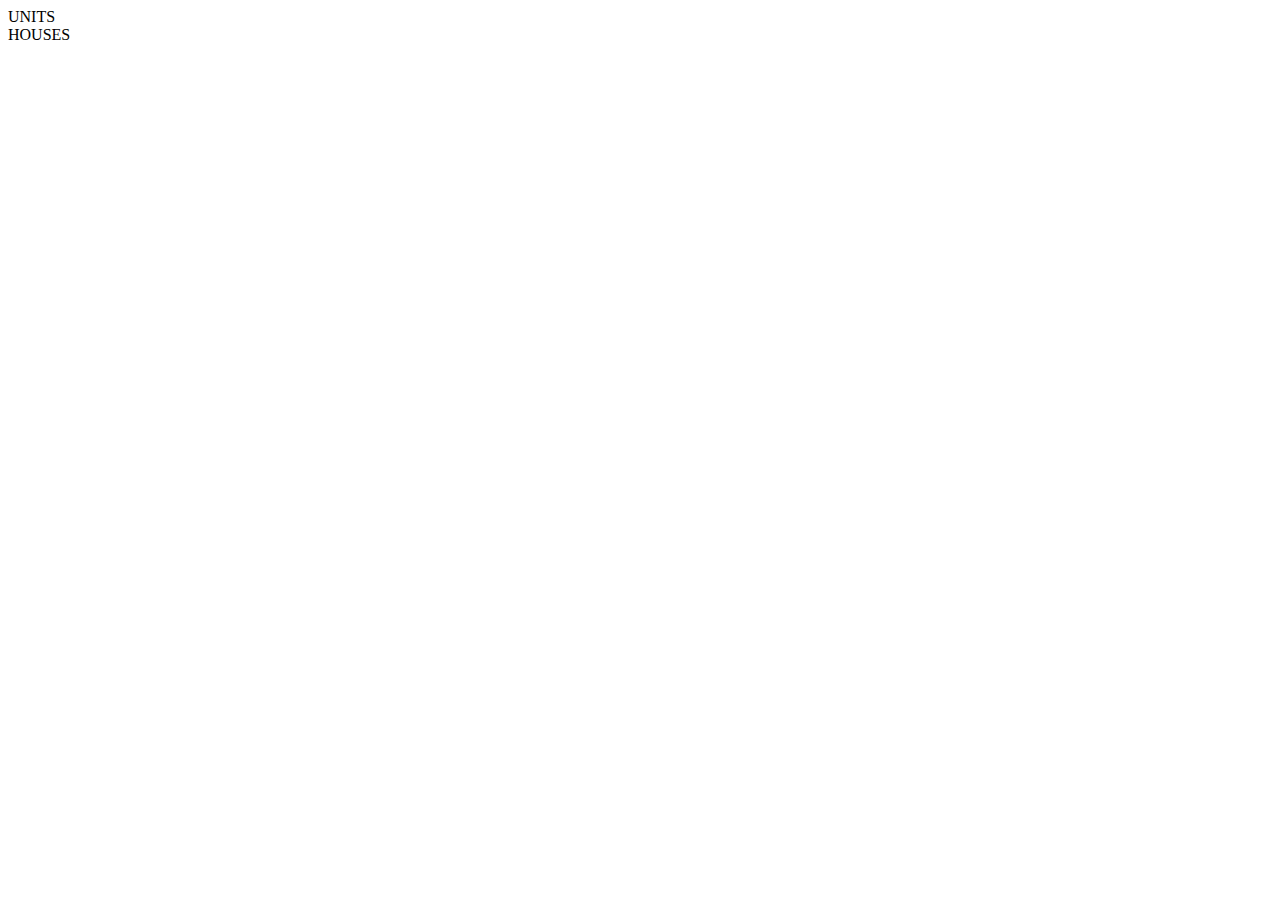
==== increases.html @ 39938693 "Update increases.html" ====
<!DOCTYPE html>
<html>
  <head>
    <!-- Google Analytics -->
    <script async src="https://www.googletagmanager.com/gtag/js?id=UA-155991615-1"></script>
    <script>
      window.dataLayer = window.dataLayer || [];
      function gtag(){dataLayer.push(arguments);}
      gtag('js', new Date());
      gtag('config', 'UA-155991615-1');
    </script>
    <!-- my stuff -->
    <meta charset="utf-8">
    <title>Canberra rents</title>
    <meta name="description" content="Rental changes in Canberra suburbs (statistical area level 2).">
    <meta name="keywords" content="canberra, act, rental, rental, prices, tenants, landlords, rents">
    <meta name="author" content="Markus Mannheim">
    <meta name="viewport" content="width=device-width, initial-scale=1.0">
    <!-- Initial scripts -->
    <script src="https://d3js.org/d3.v4.min.js"></script>
    <script src="https://d3js.org/topojson.v3.min.js"></script>
    <script src="https://d3js.org/d3-scale-chromatic.v1.min.js"></script>
    <script src="https://api.tiles.mapbox.com/mapbox-gl-js/v1.5.0/mapbox-gl.js"></script>
    <link href="https://api.tiles.mapbox.com/mapbox-gl-js/v1.5.0/mapbox-gl.css" rel="stylesheet">
    <link href="./resources/style?v1.1.css" rel="stylesheet">
    <link href="./resources/abcLogo64.png" rel="icon">
    <!-- Page data for scrapers -->
    <meta property="og:title" content="Canberra rents">
    <meta property="og:description" content="Rental changes in Canberra suburbs (statistical area level 2).">
    <meta property="og:image" content="https://markusmannheim.github.io/canberra-rent/rentIncreases.jpg">
    <meta property="og:url" content="https://markusmannheim.github.io/canberra-rent/increases.html">
    <meta property="og:type" content="website">
    <meta property="twitter:card" content="summary_large_image">
    <meta property="twitter:site" content="@MarkusMannheim">
    <meta property="twitter:creator" content="@MarkusMannheim">
  </head>
  <body>
    <!-- Initial page layout -->
    <div id="map"></div>
    <div id="selector">
      <div class="option selected">UNITS</div>
      <div class="option">HOUSES</div>
    </div>
    <svg id="legend">
      <defs>
        <linearGradient id="gradient" x1="0%" x2="100%" y1="0%" y2="0%">
        </linearGradient>
      </defs>
      <rect x="5" y="5" height="20"></rect>
      <g id="axisGroup"></g>
    </svg>
    <div id="tip"></div>
    <script>
      // load data
      d3.json("./resources/actRent.topojson", function(error, data) {
        if (error) throw error;
        type = "units";
        margin = { top: 30, bottom: 55, left: 30, right: 30 };
        rentData = topojson.feature(data, data.objects.areas);
        // set up MapBox engine
        mapboxgl.accessToken = "pk.eyJ1IjoibmV3cy1vbjFpbmUiLCJhIjoiR3FlZFZlVSJ9._30EFE9XYhQitqf4gzRG-g";
        map = new mapboxgl.Map({
          container: "map",
          style: "mapbox://styles/mapbox/light-v10",
          center: [149.126944, -35.293056],
          attributionControl: false,
          zoom: 4,
          minZoom: 4,
          maxZoom: 12,
          pitchWithRotate: false,
          dragRotate: false,
          touchZoomRotate: false
        });
        // add navigation and custom attribution
        map.addControl(new mapboxgl.AttributionControl({
            compact: true
          }))
          .addControl(new mapboxgl.NavigationControl({
            showCompass: false
          }));
        map.on("load", function() {
          let attribution = d3.select(".mapboxgl-ctrl-attrib-inner");
          attribution.html("&copy; CoreLogic | " + attribution.html());
        });
        // selector
        selector = d3.select("#selector");
        selectorOptions = selector
          .selectAll(".option")
          .on("click", changeType);
        // tooltip
        tip = d3.select("#tip");
        // legend
        legend = d3.select("#legend")
          .style("height", margin.bottom - 10 + "px");
        colours = d3.scaleSequential(d3.interpolateRdYlGn);
        legend.select("#gradient")
          .selectAll("stop")
            .data(d3.range(0, 110, 10))
          .enter().append("stop")
            .attr("offset", function(d) { return d + "%"; })
            .attr("style", function(d) { return "stop-color: " + colours((100 - d) / 100) + "; stop-opacity: 1;"; });
        x = d3.scaleLinear();
        axisGroup = d3.select("#axisGroup")
          .attr("transform", "translate(0, 25)");
        axis = d3.axisBottom(x)
          .ticks(5, ".0%")
          .tickSizeOuter(0);
        // svg layer
        container = map.getCanvasContainer();
        svg = d3.select(container)
          .append("svg")
            .attr("id", "svg");
        svgGroup = svg
          .append("g")
            .attr("id", "svgGroup");
        // map calculations
        projection = calcProjection();
        path = d3.geoPath();
        // if window is resized
        window.addEventListener("resize", windowResize);
        windowResize();
        // draw areas
        areas = svgGroup
          .selectAll(".area")
            .data(rentData.features)
          .enter().append("path")
            .classed("area", true)
            .on("mouseover", reveal)
            .on("mouseout", hide);
        draw();
        // initial fade-in and zoom
        d3.select("body").transition()
          .duration(1500)
          .style("opacity", 1);
        d3.timeout(function() {
          map.fitBounds(d3.geoBounds(rentData), {
            padding: margin
          });
        }, 500);
        // re-render SVGs upon movement
        map.on("viewreset", render)
          .on("move", render)
          .on("move", render);
        render();
      });
      // re-renders SVG when map moves
      function render() {
        projection = calcProjection();
        path.projection(projection);
        svgGroup.selectAll(".area")
          .attr("d", path);
        hide();
      }
      // recalculates D3 map projection when map moves
      function calcProjection() {
        bbox = document.body.getBoundingClientRect();
        center = map.getCenter();
        zoom = map.getZoom();
        scale = 256 / Math.PI * Math.pow(2, zoom);
        return d3.geoMercator()
          .center([center.lng, center.lat])
          .translate([bbox.width / 2, bbox.height / 2])
          .scale(scale);
      }
      // if window is resized
      function windowResize() {
        mapWidth = svg.node().getBoundingClientRect().width;
        mapHeight = svg.node().getBoundingClientRect().height;
        legend.select("rect")
          .attr("width", legend.node().getBoundingClientRect().width - 10);
        x.range([5, legend.node().getBoundingClientRect().width - 5]);
        axisGroup.call(axis);
      }
      // draw event
      function draw() {
        activeData = rentData
          .features
          .filter(function(d) {
            return d.properties[type];
          })
          .filter(function(d) {
            return d.properties[type].inc !== 0;
          });
        colours.domain(d3.extent(activeData, function(d) { return d.properties[type].inc; }).reverse());
        x.domain(colours.domain().reverse());
        axisGroup.transition()
          .duration(1500)
          .call(axis);
        areas.classed("selected", function(d) {
            if (!d.properties[type]) {
              return false;
            } else {
              return d.properties[type].inc == 0 ? false : true;
            }
          })
          .transition()
          .duration(1500)
          .style("fill", function(d) {
            if (!d.properties[type]) {
              return "rgba(0, 0, 0, 0)";
            } else {
              return d.properties[type].inc == 0 ? "rgba(0, 0, 0, 0)" : colours(d.properties[type].inc);
            }
          })
          .style("stroke", function(d) {
            if (!d.properties[type]) {
              return "rgba(0, 0, 0, 0)";
            } else {
              return d.properties[type].inc == 0 ? "rgba(0, 0, 0, 0)" : "#1C1C1C";
            }
          });
      }
      // if user changes houseing type
      function changeType(d) {
        type = d3.select(this).text().toLowerCase();
        selectorOptions.classed("selected", false);
        d3.select(this)
          .classed("selected", true);
        draw();
      }
      // hide tool tip when hover out
      function hide() {
        tip.style("opacity", 0);
      }
      // reveal tool tip when hover over
      function reveal(d) {
        tip.style("opacity", 0)
          .style("top", "0px") // reset position to tool tip for correct sizing
          .style("left", "0px")
          .html("<h1>" + d.properties[type].area.replace(" (ACT)", "") + "</h1>" // re-write tool tip content
              + "<p>" + d3.format(".1%")(d.properties[type].inc) + " p.a. (avg. change for " + type + ")</p>");
        // set location of tool tip to ensure it's always inside chart
        let tipWidth = parseFloat(tip.style("width"));
        let tipHeight = parseFloat(tip.style("height"));
        tip.style("top", function() {
            return path.centroid(d)[1] + (tipHeight / 2) + 10 > mapHeight - margin.bottom ?
              (mapHeight - margin.bottom - (tipHeight / 2) - 10) + "px":
              path.centroid(d)[1] - (tipHeight / 2) - 10 < margin.top ?
              (margin.top + 10) + "px":
              (path.centroid(d)[1] - (tipHeight / 2) + "px");
          })
          .style("left", function() {
            return path.centroid(d)[0] + (tipWidth / 2) + 10 > mapWidth - margin.right ?
              (mapWidth - margin.right - (tipWidth / 2) - 10) + "px":
              path.centroid(d)[0] - (tipWidth / 2) - 10 < margin.left ?
              (margin.left + 10) + "px":
              (path.centroid(d)[0] - (tipWidth / 2) + "px");
          })
          .style("opacity", 1);
      }
    </script>
  </body>
</html>
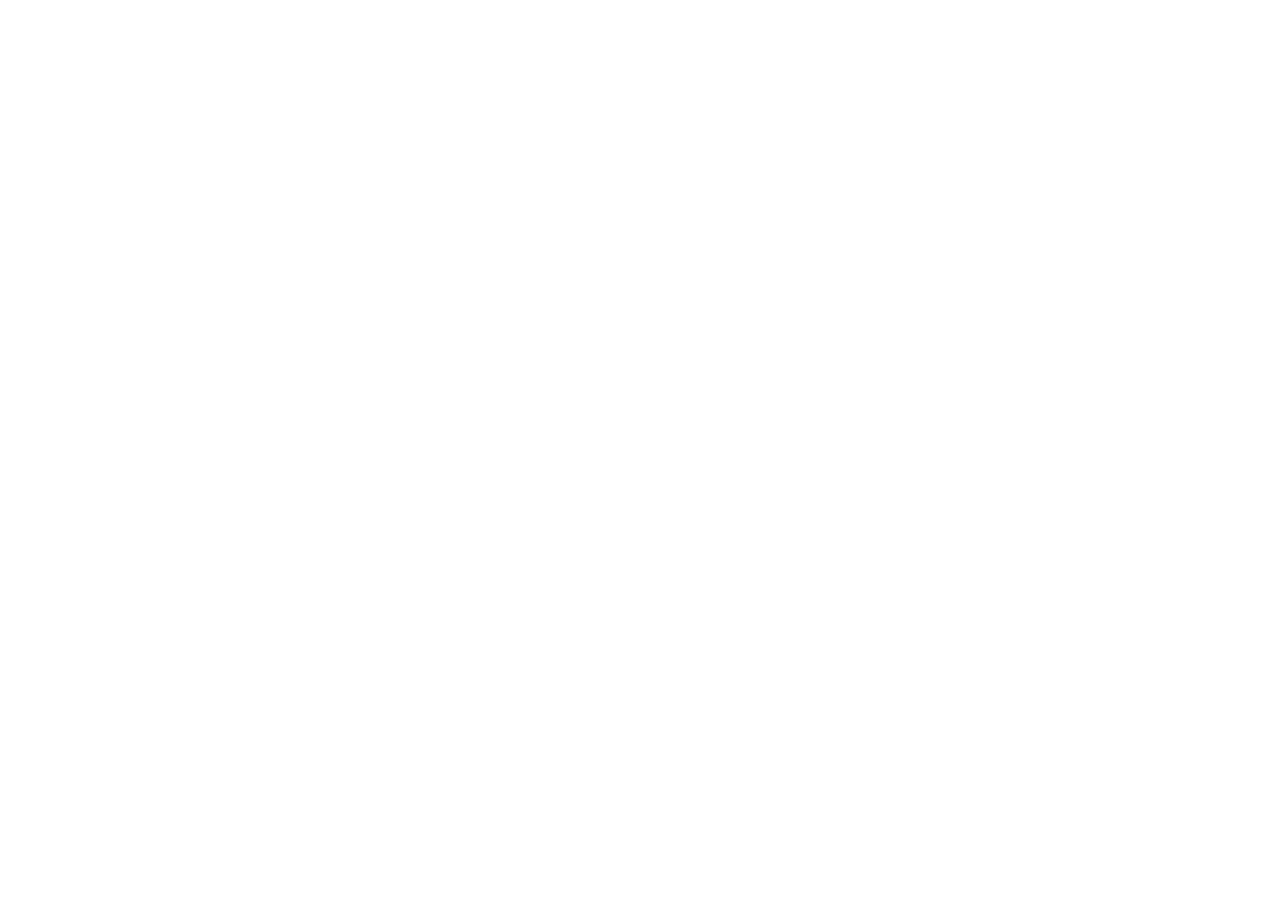
==== commit b6738286: "Rename index.html to increases.html" ====
--- a/increases.html
+++ b/increases.html
@@ -22,7 +22,7 @@
     <script src="https://d3js.org/d3-scale-chromatic.v1.min.js"></script>
     <script src="https://api.tiles.mapbox.com/mapbox-gl-js/v1.5.0/mapbox-gl.js"></script>
     <link href="https://api.tiles.mapbox.com/mapbox-gl-js/v1.5.0/mapbox-gl.css" rel="stylesheet">
-    <link href="./resources/style?v1.1.css" rel="stylesheet">
+    <link href="./resources/style.css?v1.1" rel="stylesheet">
     <link href="./resources/abcLogo64.png" rel="icon">
     <!-- Page data for scrapers -->
     <meta property="og:title" content="Canberra rents">
--- a/resources/style.css
+++ b/resources/style.css
@@ -0,0 +1,105 @@
+/* ABC fonts */
+@font-face {
+  font-family: "ABCSans Regular";
+  font-style: normal;
+  font-weight: normal;
+  src: local("ABCSans Regular"), url("./fonts/abcsans-regular.woff") format("woff");
+}
+@font-face {
+  font-family: "ABCSans Black";
+  font-style: normal;
+  font-weight: normal;
+  src: local("ABCSans Black"), url("./fonts/abcsans-black.woff") format("woff");
+}
+
+:root {
+  font-size: 1em;
+  font-family: "ABCSans Black", "Arial Black", sans-serif;
+}
+body {
+  margin: 0;
+  padding: 0;
+  opacity: 0;
+  position: fixed;
+  top: 0;
+  top: 0;
+  bottom: 0;
+  left: 0;
+  right: 0;
+}
+#map, #svg {
+  position: absolute;
+  top: 0;
+  bottom: 0;
+  left: 0;
+  right: 0;
+  width: 100%;
+  height: 100%;
+}
+#legend {
+  position: fixed;
+  width: 75%;
+  bottom: 0;
+  background-color: rgba(255, 255, 255, .75);
+}
+#legend rect {
+  fill: url(#gradient);
+}
+#selector {
+  position: fixed;
+  display: flex;
+  font-family: "ABCSans Black", sans-serif;
+  text-align: center;
+  color: white;
+}
+#selector .option {
+  background-color: #1C1C1C;
+  padding: 5px;
+  width: 75px;
+}
+#selector .option:last-child {
+  margin-left: 2px;
+}
+#selector .option.selected {
+  background-color: #009CBF;
+}
+.area {
+  pointer-events: none;
+}
+.area.selected {
+  pointer-events: auto;
+}
+#axisGroup text {
+  font-size: .7rem;
+  fill: #1C1C1C;
+}
+#axisGroup line, #axisGroup path {
+  stroke: #1C1C1C;
+}
+#tip {
+  position: absolute;
+  opacity: 0;
+  text-align: center;
+  padding: 5px;
+  border-radius: 10px;
+  background-color: rgb(28, 28, 28, .8);
+  pointer-events: none;
+  color: white;
+}
+#tip p, #tip h1 {
+  margin: 0;
+  padding: 0;
+}
+#tip h1 {
+  font-size: .9rem;
+}
+#tip p {
+  font-family: "ABCSans Regular", sans-serif;
+  font-size: .8rem;
+}
+
+@media only screen and (min-width: 500px) {
+  #selector .option:hover {
+    background-color: #F75F00;
+  }
+}
